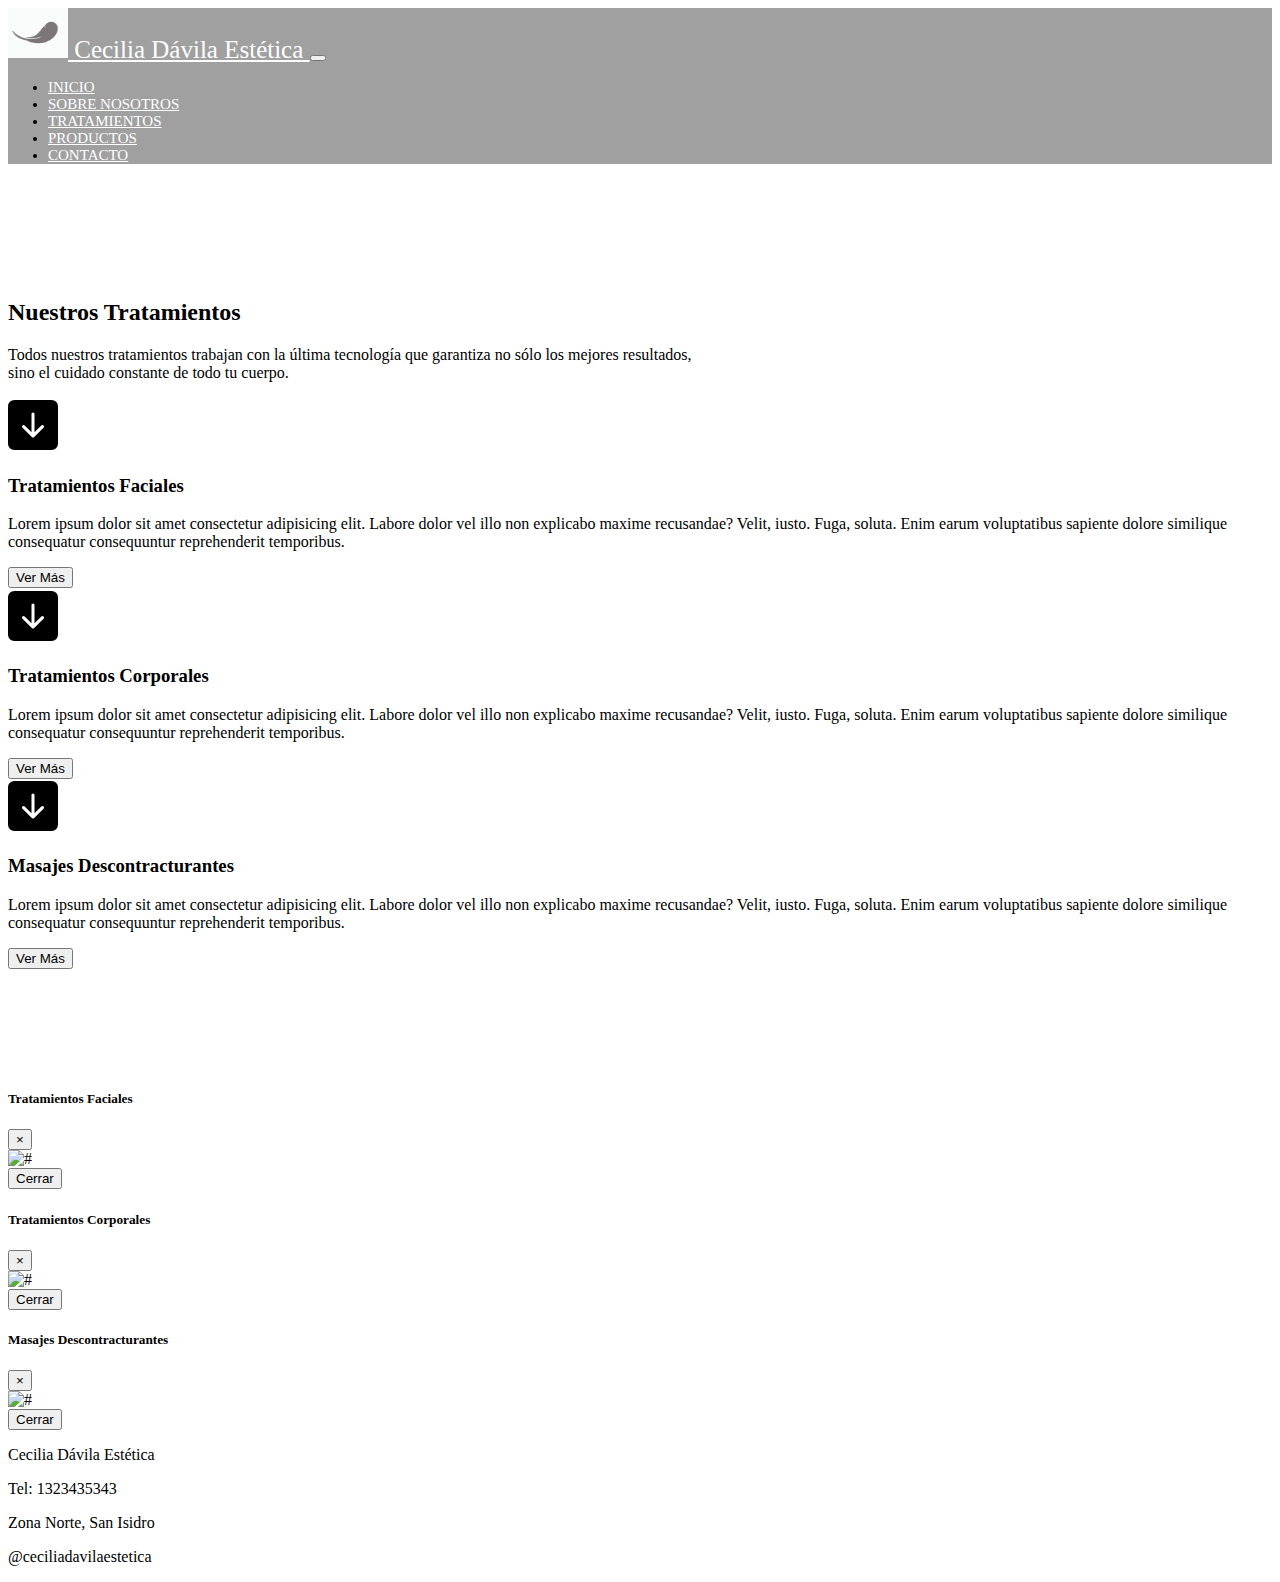
==== pages/tratamientos.html @ d1f2cb5a "modificaciones agregadas" ====
<!DOCTYPE html>
<html lang="en">
<head>
    <meta charset="UTF-8">
    <meta http-equiv="X-UA-Compatible" content="IE=edge">
    <meta name="viewport" content="width=device-width, initial-scale=1.0">
    <title>Cecilia Dávila Estética</title>
    <meta name="description" content="Emprendimiento personal dedicado a la cosmetica y belleza personal">
    <link rel="icon" href="../media/logo.jpg">
    <link rel="stylesheet" href="https://cdn.jsdelivr.net/npm/bootstrap-icons@1.8.3/font/bootstrap-icons.css">
    <link href="https://cdn.jsdelivr.net/npm/bootstrap@5.2.0-beta1/dist/css/bootstrap.min.css" rel="stylesheet" integrity="sha384-0evHe/X+R7YkIZDRvuzKMRqM+OrBnVFBL6DOitfPri4tjfHxaWutUpFmBp4vmVor" crossorigin="anonymous">
    <link rel="stylesheet" href="../css/style.css">
    
    <script type="text/javascript">
        
        function showDialog(){
            const dialog = document.querySelector('dialog');
            dialog.showModal();
        }

    </script>

</head>


<body>

<!------------------------------NAVBAR---------------------------------------->

<header>
    <nav class="navbar navbar-expand-lg fixed-top">
        <div class="container">
            <a class="navbar-brand text-white" href="#">
                <img src="../media/logoestetica.png" alt="logo" width="60" height="50">
                Cecilia Dávila Estética
            </a>

            <button class="navbar-toggler" type="button" data-bs-toggle="collapse" data-bs-target="#navbarSupportedContent" aria-controls="navbarSupportedContent" aria-expanded="false" aria-label="Toggle navigation">
            <span class="navbar-toggler-icon"></span>
            </button>

            <div class="collapse navbar-collapse" id="navbarSupportedContent">
                <ul class="navbar-nav ms-auto mb-2 mb-lg-0">
                    <li class="nav-item">
                        <a class="nav-link" href="../index.html#inicio">Inicio</a>
                    </li>
                    <li class="nav-item">
                        <a class="nav-link" href="../index.html#sobre-nosotros">Sobre Nosotros</a>
                    </li>
                    <li class="nav-item">
                        <a class="nav-link" href="tratamientos.html">Tratamientos</a>
                    </li>
                    <li class="nav-item">
                        <a class="nav-link" href="productos.html">Productos</a>
                    </li>                    
                    <li class="nav-item">
                        <a class="nav-link" href="contact.html">Contacto</a>
                    </li>       
                </ul>      
            </div>
        </div>
    </nav>   
</header>
    
<!------------------------------ CARROUSEL ---------------------------------------->


    

<!------------------------------ TRATAMIENTOS ---------------------------------------->

<section id="tratamientos" class="tratamientos section-padding">
    <div class="container">
        <div class="row">
            <div class="col-md-12">
                <div class="section-header text-center pb-5">
                    <h2>Nuestros Tratamientos</h2>
                    <p>Todos nuestros tratamientos trabajan con la última tecnología que garantiza no sólo los mejores resultados, <br> sino el cuidado constante de todo tu cuerpo.</p>
                </div>
            </div>
        </div>

        <div class="row">
            <div class="col-12 col-md-12 col-lg-4">
                <div class="card text-white text-center bg-dark pb-2">
                    <div class="card-body">
                        <i class="bi bi-arrow-down-square-fill"></i>
                        <h3>Tratamientos Faciales</h3>
                        <p class="lead">Lorem ipsum dolor sit amet consectetur adipisicing elit. Labore dolor vel illo non explicabo maxime recusandae? Velit, iusto. Fuga, soluta. Enim earum voluptatibus sapiente dolore similique consequatur consequuntur reprehenderit temporibus.</p>
                        <button class="btn btn-success text-white" data-toggle="modal" data-target="#faciales">Ver Más</button>                          
                    </div>
                </div>
            </div>

            <div class="col-12 col-md-12 col-lg-4">
                <div class="card text-white text-center bg-dark pb-2">
                    <div class="card-body">
                        <i class="bi bi-arrow-down-square-fill"></i>
                        <h3>Tratamientos Corporales</h3>
                        <p class="lead">Lorem ipsum dolor sit amet consectetur adipisicing elit. Labore dolor vel illo non explicabo maxime recusandae? Velit, iusto. Fuga, soluta. Enim earum voluptatibus sapiente dolore similique consequatur consequuntur reprehenderit temporibus.</p>
                        <button class="btn btn-success text-white" data-toggle="modal" data-target="#corporales">Ver Más</button> 
                    </div>
                </div>
            </div>

            <div class="col-12 col-md-12 col-lg-4">
                <div class="card text-white text-center bg-dark pb-2">
                    <div class="card-body">
                        <i class="bi bi-arrow-down-square-fill"></i>
                        <h3>Masajes Descontracturantes</h3>
                        <p class="lead">Lorem ipsum dolor sit amet consectetur adipisicing elit. Labore dolor vel illo non explicabo maxime recusandae? Velit, iusto. Fuga, soluta. Enim earum voluptatibus sapiente dolore similique consequatur consequuntur reprehenderit temporibus.</p>
                        <button class="btn btn-success text-white" data-toggle="modal" data-target="#masajes">Ver Más</button> 
                    </div>
                </div>
            </div>            
        </div>
    </div>
</section>

<!--
<dialog id="faciales">
	<h3>Tratamientos Faciales</h3>
	<p>Contenido del dialog</p>
	</dialog>
	<input type = "button" onclick = "showDialog()" value = "showDialog"/>      
-->

<!-- Modal Faciales -->
<div class="modal fade" id="faciales" tabindex="-1" role="dialog" aria-labelledby="facialesLabel" aria-hidden="true">
  <div class="modal-dialog" role="document">
    <div class="modal-content">
      <div class="modal-header">
        <h5 class="modal-title" id="facialesLabel">Tratamientos Faciales</h5>
        <button type="button" class="close" data-dismiss="modal" aria-label="Close">
          <span aria-hidden="true">&times;</span>
        </button>
      </div>
      <div class="modal-body">
        <img src="../media/estetica01.jpg" alt="#">
      </div>
      <div class="modal-footer">
        <button type="button" class="btn btn-success" data-dismiss="modal">Cerrar</button>        
      </div>
    </div>
  </div>
</div>

<!-- Modal Corporales -->
<div class="modal fade" id="corporales" tabindex="-1" role="dialog" aria-labelledby="corporalesLabel" aria-hidden="true">
  <div class="modal-dialog" role="document">
    <div class="modal-content">
      <div class="modal-header">
        <h5 class="modal-title" id="corporalesLabel">Tratamientos Corporales</h5>
        <button type="button" class="close" data-dismiss="modal" aria-label="Close">
          <span aria-hidden="true">&times;</span>
        </button>
      </div>
      <div class="modal-body">
        <img src="../media/estetica01.jpg" alt="#">
      </div>
      <div class="modal-footer">
        <button type="button" class="btn btn-success" data-dismiss="modal">Cerrar</button>        
      </div>
    </div>
  </div>
</div>

<!-- Modal Masajes -->
<div class="modal fade" id="masajes" tabindex="-1" role="dialog" aria-labelledby="masajesLabel" aria-hidden="true">
  <div class="modal-dialog" role="document">
    <div class="modal-content">
      <div class="modal-header">
        <h5 class="modal-title" id="masajesLabel">Masajes Descontracturantes</h5>
        <button type="button" class="close" data-dismiss="modal" aria-label="Close">
          <span aria-hidden="true">&times;</span>
        </button>
      </div>
      <div class="modal-body">
        <img src="../media/estetica01.jpg" alt="#">
      </div>
      <div class="modal-footer">
        <button type="button" class="btn btn-success" data-dismiss="modal">Cerrar</button>        
      </div>
    </div>
  </div>
</div>





<!------------------------------ FOOTER---------------------------------------->    

<footer>

    <div class="container-fluid">
        
        <div class="row p-5 bg-dark text-white fixed-bottom">
            <div class="col-xs-12 col-md-6 col-lg-3">
                <p class="h3">Cecilia Dávila Estética</p>
            </div>

            <div class="col-xs-12 col-md-6 col-lg-3">
                <p class="h5">Tel: 1323435343</p>
            </div>

            <div class="col-xs-12 col-md-6 col-lg-3">
                <p class="h5">Zona Norte, San Isidro</p>
            </div>

            <div class="col-xs-12 col-md-6 col-lg-3">
                <p class="h5">@ceciliadavilaestetica</p>
            </div>
        </div>

    </div>        
        
</footer>


    <script src="https://cdn.jsdelivr.net/npm/bootstrap@5.2.0-beta1/dist/js/bootstrap.bundle.min.js" integrity="sha384-pprn3073KE6tl6bjs2QrFaJGz5/SUsLqktiwsUTF55Jfv3qYSDhgCecCxMW52nD2" crossorigin="anonymous"></script>
</body>
</html>
---- css/style.css ----
@import url('https://fonts.googleapis.com/css2?family=Montserrat:wght@300&display=swap');

h1,h2,h3,h4,h5,h6,a,p,{
    font-family: 'Montserrat', sans-serif;
}

body{
    background: white;
}

.section-padding{
    padding: 100px 0;    
}

.carousel-item{
    height: 100vh;
    min-height: 300px;
}

.carousel-caption{
    bottom: 220px;
    z-index: 2;
}

.carousel-caption h1{
    font-size: 45px;
    text-transform: uppercase;
    letter-spacing: 2px;
    margin-top: 25px;
}

.carousel-caption p{
    width: 60%;
    margin: auto;
    font-size: 18px;
    line-height: 1.9;
}

.carousel-inner::before{
    content: '';
    position: absolute;
    width: 100%;
    height: 100%;
    top: 0;
    left: 0;
    background: rgba(0, 0, 0, 0.7);
    z-index: 1;
}

.navbar-nav{
    font-size: 15px;
    text-transform: uppercase;
    font-weight: 500;
}

.navbar-light .navbar-brand{
    color: rgb(0, 0, 0);
    font-size: 25px;
    text-transform: uppercase;
    font-weight: 700;
    letter-spacing: 2px;
}

.navbar-light .navbar-brand:hover{
    color: rgb(0, 0, 0);
}

.navbar-light .navbar-brand .navbar-link{
    color: #000;
}


.navbar-nav a:hover{
    color: rgb(0, 0, 0);
}

.navbar a{
    color: white;
}

.navbar{
    background-color:rgba(66, 66, 66, 0.5);
}

.w-100{
    height: 100vh;
}

.navbar-brand{
    font-size: 25px;
    font-weight: 500;
}


.tratamientos .card-body i{
    font-size: 50px;
}


.productos .card{
    box-shadow: 15px 15px 40px rgba(0, 0, 0, 0.15);
}

.sobre-nosotros-text {
    font-size: 18px;
    padding-top: 5px;
    padding-bottom: 5px;      
    margin: auto;
}

.sobre-nosotros-img {
    height: 100%;
}




/* ---- css responsive ----*/




@media only screen and (max-width: 767px){
    .navbar-nav{
        text-align: center;
    }
    .carousel-caption{
        bottom: 125px;
    }
    .carousel-caption h5{
        padding: 17px;
        font-size: 40px;
    }
    .carousel-caption a{
        padding: 10px 15px;
    }
    .carousel-caption p{
        width: 100%;
        line-height: 1.6;
        font-size: 12px;
    }

    .sobre-nosotros .text{
        padding-top: 50px;
    }
    .card{
        margin-bottom: 30px;
    }
}
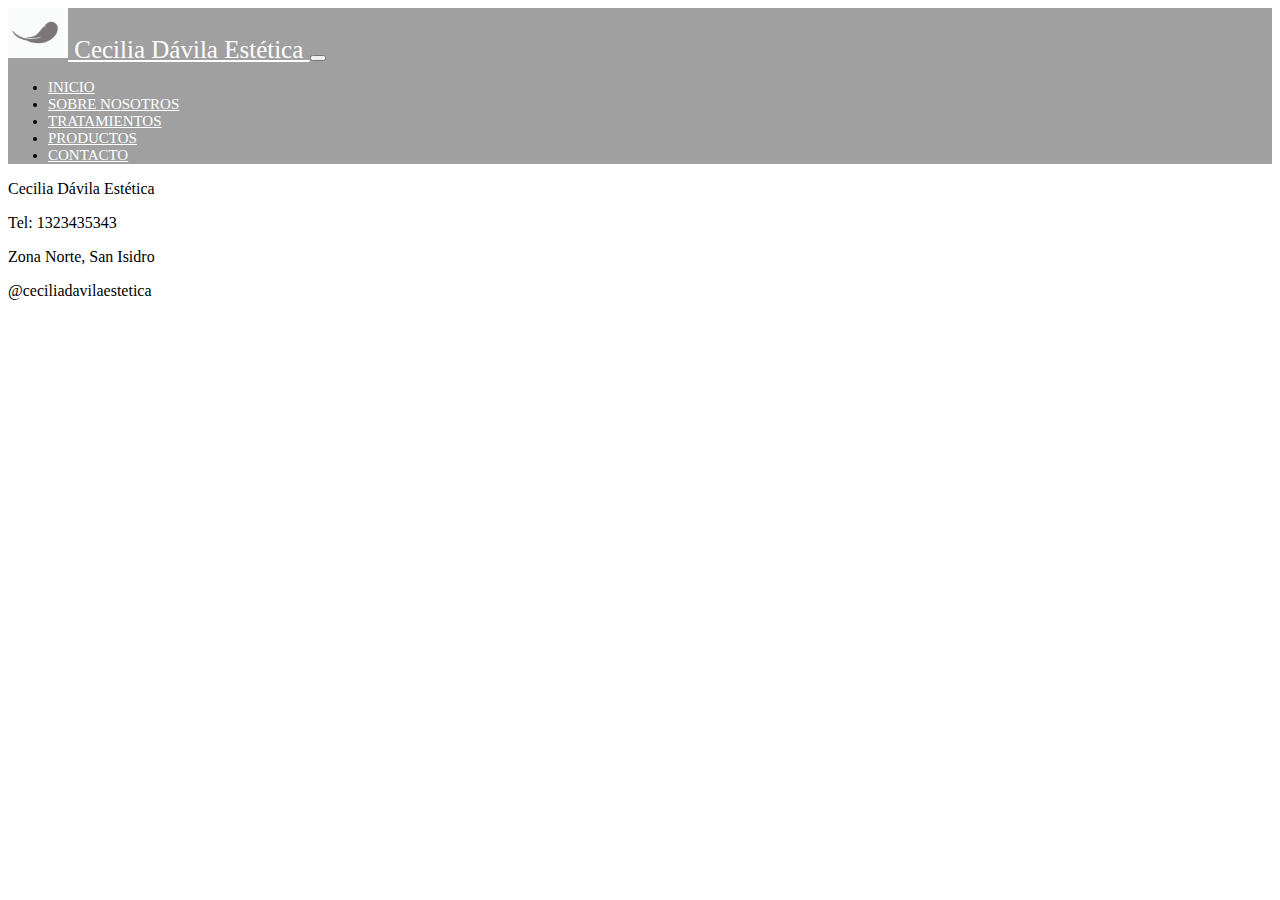
==== commit 1c2bda5f: "Cambios Java" ====
--- a/pages/tratamientos.html
+++ b/pages/tratamientos.html
@@ -69,121 +69,7 @@
 
 <!------------------------------ TRATAMIENTOS ---------------------------------------->
 
-<section id="tratamientos" class="tratamientos section-padding">
-    <div class="container">
-        <div class="row">
-            <div class="col-md-12">
-                <div class="section-header text-center pb-5">
-                    <h2>Nuestros Tratamientos</h2>
-                    <p>Todos nuestros tratamientos trabajan con la última tecnología que garantiza no sólo los mejores resultados, <br> sino el cuidado constante de todo tu cuerpo.</p>
-                </div>
-            </div>
-        </div>
 
-        <div class="row">
-            <div class="col-12 col-md-12 col-lg-4">
-                <div class="card text-white text-center bg-dark pb-2">
-                    <div class="card-body">
-                        <i class="bi bi-arrow-down-square-fill"></i>
-                        <h3>Tratamientos Faciales</h3>
-                        <p class="lead">Lorem ipsum dolor sit amet consectetur adipisicing elit. Labore dolor vel illo non explicabo maxime recusandae? Velit, iusto. Fuga, soluta. Enim earum voluptatibus sapiente dolore similique consequatur consequuntur reprehenderit temporibus.</p>
-                        <button class="btn btn-success text-white" data-toggle="modal" data-target="#faciales">Ver Más</button>                          
-                    </div>
-                </div>
-            </div>
-
-            <div class="col-12 col-md-12 col-lg-4">
-                <div class="card text-white text-center bg-dark pb-2">
-                    <div class="card-body">
-                        <i class="bi bi-arrow-down-square-fill"></i>
-                        <h3>Tratamientos Corporales</h3>
-                        <p class="lead">Lorem ipsum dolor sit amet consectetur adipisicing elit. Labore dolor vel illo non explicabo maxime recusandae? Velit, iusto. Fuga, soluta. Enim earum voluptatibus sapiente dolore similique consequatur consequuntur reprehenderit temporibus.</p>
-                        <button class="btn btn-success text-white" data-toggle="modal" data-target="#corporales">Ver Más</button> 
-                    </div>
-                </div>
-            </div>
-
-            <div class="col-12 col-md-12 col-lg-4">
-                <div class="card text-white text-center bg-dark pb-2">
-                    <div class="card-body">
-                        <i class="bi bi-arrow-down-square-fill"></i>
-                        <h3>Masajes Descontracturantes</h3>
-                        <p class="lead">Lorem ipsum dolor sit amet consectetur adipisicing elit. Labore dolor vel illo non explicabo maxime recusandae? Velit, iusto. Fuga, soluta. Enim earum voluptatibus sapiente dolore similique consequatur consequuntur reprehenderit temporibus.</p>
-                        <button class="btn btn-success text-white" data-toggle="modal" data-target="#masajes">Ver Más</button> 
-                    </div>
-                </div>
-            </div>            
-        </div>
-    </div>
-</section>
-
-<!--
-<dialog id="faciales">
-	<h3>Tratamientos Faciales</h3>
-	<p>Contenido del dialog</p>
-	</dialog>
-	<input type = "button" onclick = "showDialog()" value = "showDialog"/>      
--->
-
-<!-- Modal Faciales -->
-<div class="modal fade" id="faciales" tabindex="-1" role="dialog" aria-labelledby="facialesLabel" aria-hidden="true">
-  <div class="modal-dialog" role="document">
-    <div class="modal-content">
-      <div class="modal-header">
-        <h5 class="modal-title" id="facialesLabel">Tratamientos Faciales</h5>
-        <button type="button" class="close" data-dismiss="modal" aria-label="Close">
-          <span aria-hidden="true">&times;</span>
-        </button>
-      </div>
-      <div class="modal-body">
-        <img src="../media/estetica01.jpg" alt="#">
-      </div>
-      <div class="modal-footer">
-        <button type="button" class="btn btn-success" data-dismiss="modal">Cerrar</button>        
-      </div>
-    </div>
-  </div>
-</div>
-
-<!-- Modal Corporales -->
-<div class="modal fade" id="corporales" tabindex="-1" role="dialog" aria-labelledby="corporalesLabel" aria-hidden="true">
-  <div class="modal-dialog" role="document">
-    <div class="modal-content">
-      <div class="modal-header">
-        <h5 class="modal-title" id="corporalesLabel">Tratamientos Corporales</h5>
-        <button type="button" class="close" data-dismiss="modal" aria-label="Close">
-          <span aria-hidden="true">&times;</span>
-        </button>
-      </div>
-      <div class="modal-body">
-        <img src="../media/estetica01.jpg" alt="#">
-      </div>
-      <div class="modal-footer">
-        <button type="button" class="btn btn-success" data-dismiss="modal">Cerrar</button>        
-      </div>
-    </div>
-  </div>
-</div>
-
-<!-- Modal Masajes -->
-<div class="modal fade" id="masajes" tabindex="-1" role="dialog" aria-labelledby="masajesLabel" aria-hidden="true">
-  <div class="modal-dialog" role="document">
-    <div class="modal-content">
-      <div class="modal-header">
-        <h5 class="modal-title" id="masajesLabel">Masajes Descontracturantes</h5>
-        <button type="button" class="close" data-dismiss="modal" aria-label="Close">
-          <span aria-hidden="true">&times;</span>
-        </button>
-      </div>
-      <div class="modal-body">
-        <img src="../media/estetica01.jpg" alt="#">
-      </div>
-      <div class="modal-footer">
-        <button type="button" class="btn btn-success" data-dismiss="modal">Cerrar</button>        
-      </div>
-    </div>
-  </div>
-</div>
 
 
 
